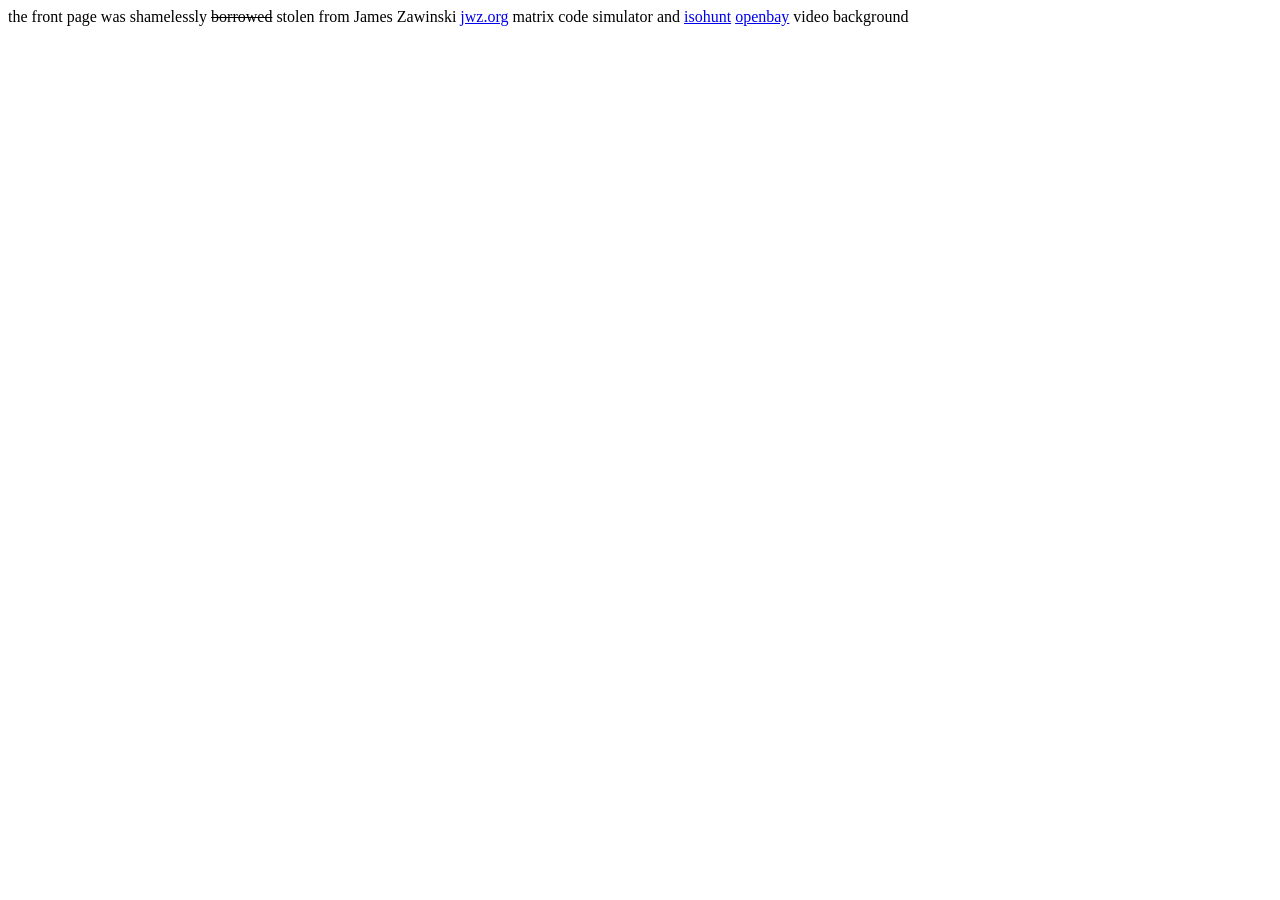
==== about/index.html @ 92940c68 "added about page" ====
<!DOCTYPE html>
<html lang="en">
	<head>
	  <meta http-equiv="Content-Type" content="text/html; charset=utf-8">
	  <title>About</title>
	</head>
	<body>
	the front page was shamelessly <s>borrowed</s> stolen from James Zawinski <a href="jwz.org">jwz.org</a> matrix code simulator and <a href="isohunt.to">isohunt</a> <a href="openbay.isohunt.to">openbay</a> video background
	</body>
</html>
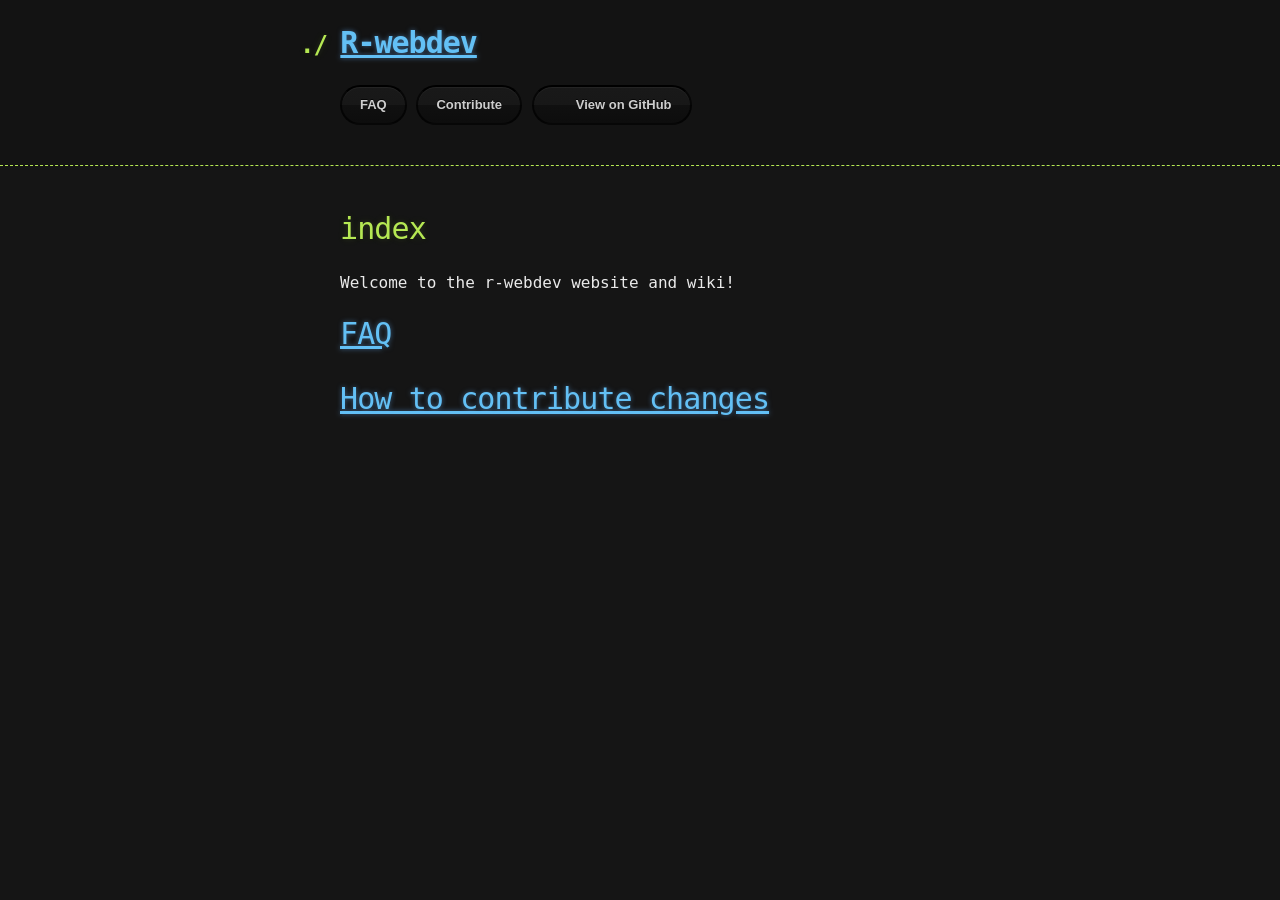
==== commit c8e97490: "modified 'about' to r-webdev theme" ====
--- a/about/index.html
+++ b/about/index.html
@@ -1,10 +1,45 @@
 <!DOCTYPE html>
-<html lang="en">
-	<head>
-	  <meta http-equiv="Content-Type" content="text/html; charset=utf-8">
-	  <title>About</title>
-	</head>
-	<body>
-	the front page was shamelessly <s>borrowed</s> stolen from James Zawinski <a href="jwz.org">jwz.org</a> matrix code simulator and <a href="isohunt.to">isohunt</a> <a href="openbay.isohunt.to">openbay</a> video background
-	</body>
-</html>+<html>
+  <head>
+    <meta charset='utf-8'>
+    <meta http-equiv="X-UA-Compatible" content="chrome=1">
+
+    <link rel="stylesheet" type="text/css" href="../resources/r-webdev/stylesheet.css" media="screen" />
+    <link rel="stylesheet" type="text/css" href="../resources/r-webdev/pygment_trac.css" media="screen" />
+    <link rel="stylesheet" type="text/css" href="../resources/r-webdev/print.css" media="print" />
+
+    <title>R-webdev by r-webdev</title>
+  </head>
+
+  <body>
+
+    <header>
+      <div class="container">
+        <h1><a href="./index.html">R-webdev</a></h1>
+        <h2></h2>
+
+        <section id="downloads">
+          <a href="./FAQ.html" class="btn">FAQ</a>
+          <a href="./How_to_contribute_changes.html" class="btn">Contribute</a>
+          <a href="https://github.com/r-webdev/r-webdev" class="btn btn-github"><span class="icon"></span>View on GitHub</a>
+        </section>
+      </div>
+    </header>
+
+    <div class="container">
+      <section id="main_content">
+<h1>index</h1>
+<p>Welcome to the r-webdev website and wiki!
+
+
+</p>
+<h1><a class="" href="./FAQ.html">FAQ</a></h1>
+<h1><a class="" href="./How_to_contribute_changes.html">How to contribute changes</a></h1>
+
+      </section>
+    </div>
+
+    
+  </body>
+</html>
+
--- a/resources/r-webdev/stylesheet.css
+++ b/resources/r-webdev/stylesheet.css
@@ -0,0 +1,252 @@
+body {
+  margin: 0;
+  padding: 0;
+  background: #151515 url("../images/bkg.png") 0 0;
+  color: #eaeaea;
+  font: 16px;
+  line-height: 1.5;
+  font-family: Monaco, "Bitstream Vera Sans Mono", "Lucida Console", Terminal, monospace;
+}
+
+/* General & 'Reset' Stuff */
+
+.container {
+  width: 90%;
+  max-width: 600px;
+  margin: 0 auto;
+}
+
+section {
+  display: block;
+  margin: 0 0 20px 0;
+}
+
+h1, h2, h3, h4, h5, h6 {
+  margin: 0 0 20px;
+}
+
+li {
+  line-height: 1.4 ;
+}
+
+/* Header, <header>
+   header   - container
+   h1       - project name
+   h2       - project description
+*/
+
+header {
+  background: rgba(0, 0, 0, 0.1);
+  width: 100%;
+  border-bottom: 1px dashed #b5e853;
+  padding: 20px 0;
+  margin: 0 0 40px 0;
+}
+
+header h1 {
+  font-size: 30px;
+  line-height: 1.5;
+  margin: 0 0 0 -40px;
+  font-weight: bold;
+  font-family: Monaco, "Bitstream Vera Sans Mono", "Lucida Console", Terminal, monospace;
+  color: #b5e853;
+  text-shadow: 0 1px 1px rgba(0, 0, 0, 0.1),
+               0 0 5px rgba(181, 232, 83, 0.1),
+               0 0 10px rgba(181, 232, 83, 0.1);
+  letter-spacing: -1px;
+  -webkit-font-smoothing: antialiased;
+}
+
+header h1:before {
+  content: "./ ";
+  font-size: 24px;
+}
+
+header h2 {
+  font-size: 18px;
+  font-weight: 300;
+  color: #666;
+}
+
+#downloads .btn {
+  display: inline-block;
+  text-align: center;
+  margin: 0;
+}
+
+/* Main Content
+*/
+
+#main_content {
+  width: 100%;
+  -webkit-font-smoothing: antialiased;
+}
+section img {
+  max-width: 100%
+}
+
+h1, h2, h3, h4, h5, h6 {
+  font-weight: normal;
+  font-family: Monaco, "Bitstream Vera Sans Mono", "Lucida Console", Terminal, monospace;
+  color: #b5e853;
+  letter-spacing: -0.03em;
+  text-shadow: 0 1px 1px rgba(0, 0, 0, 0.1),
+               0 0 5px rgba(181, 232, 83, 0.1),
+               0 0 10px rgba(181, 232, 83, 0.1);
+}
+
+#main_content h1 {
+  font-size: 30px;
+}
+
+#main_content h2 {
+  font-size: 24px;
+}
+
+#main_content h3 {
+  font-size: 18px;
+}
+
+#main_content h4 {
+  font-size: 14px;
+}
+
+#main_content h5 {
+  font-size: 12px;
+  text-transform: uppercase;
+  margin: 0 0 5px 0;
+}
+
+#main_content h6 {
+  font-size: 12px;
+  text-transform: uppercase;
+  color: #999;
+  margin: 0 0 5px 0;
+}
+
+dt {
+  font-style: italic;
+  font-weight: bold;
+}
+
+ul li {
+  list-style: none;
+}
+
+ul li:before {
+  content: ">>";
+  font-family: Monaco, "Bitstream Vera Sans Mono", "Lucida Console", Terminal, monospace;
+  font-size: 13px;
+  color: #b5e853;
+  margin-left: -37px;
+  margin-right: 21px;
+  line-height: 16px;
+}
+
+blockquote {
+  color: #aaa;
+  padding-left: 10px;
+  border-left: 1px dotted #666;
+}
+
+pre {
+  background: rgba(0, 0, 0, 0.9);
+  border: 1px solid rgba(255, 255, 255, 0.15);
+  padding: 10px;
+  font-size: 14px;
+  color: #b5e853;
+  border-radius: 2px;
+  -moz-border-radius: 2px;
+  -webkit-border-radius: 2px;
+  text-wrap: normal;
+  overflow: auto;
+  overflow-y: hidden;
+}
+
+table {
+  width: 100%;
+  margin: 0 0 20px 0;
+}
+
+th {
+  text-align: left;
+  border-bottom: 1px dashed #b5e853;
+  padding: 5px 10px;
+}
+
+td {
+  padding: 5px 10px;
+}
+
+hr {
+  height: 0;
+  border: 0;
+  border-bottom: 1px dashed #b5e853;
+  color: #b5e853;
+}
+
+/* Buttons
+*/
+
+.btn {
+  display: inline-block;
+  background: -webkit-linear-gradient(top, rgba(40, 40, 40, 0.3), rgba(35, 35, 35, 0.3) 50%, rgba(10, 10, 10, 0.3) 50%, rgba(0, 0, 0, 0.3));
+  padding: 8px 18px;
+  border-radius: 50px;
+  border: 2px solid rgba(0, 0, 0, 0.7);
+  border-bottom: 2px solid rgba(0, 0, 0, 0.7);
+  border-top: 2px solid rgba(0, 0, 0, 1);
+  color: rgba(255, 255, 255, 0.8);
+  font-family: Helvetica, Arial, sans-serif;
+  font-weight: bold;
+  font-size: 13px;
+  text-decoration: none;
+  text-shadow: 0 -1px 0 rgba(0, 0, 0, 0.75);
+  box-shadow: inset 0 1px 0 rgba(255, 255, 255, 0.05);
+}
+
+.btn:hover {
+  background: -webkit-linear-gradient(top, rgba(40, 40, 40, 0.6), rgba(35, 35, 35, 0.6) 50%, rgba(10, 10, 10, 0.8) 50%, rgba(0, 0, 0, 0.8));
+}
+
+.btn .icon {
+  display: inline-block;
+  width: 16px;
+  height: 16px;
+  margin: 1px 8px 0 0;
+  float: left;
+}
+
+.btn-github .icon {
+  opacity: 0.6;
+  background: url("../images/blacktocat.png") 0 0 no-repeat;
+}
+
+/* Links
+   a, a:hover, a:visited
+*/
+
+a {
+  color: #63c0f5;
+  text-shadow: 0 0 5px rgba(104, 182, 255, 0.5);
+}
+
+a.error404 {
+  color: red;
+
+}
+
+/* Clearfix */
+
+.cf:before, .cf:after {
+  content:"";
+  display:table;
+}
+
+.cf:after {
+  clear:both;
+}
+
+.cf {
+  zoom:1;
+}
--- a/resources/r-webdev/pygment_trac.css
+++ b/resources/r-webdev/pygment_trac.css
@@ -0,0 +1,68 @@
+.highlight .c { color: #999988; font-style: italic } /* Comment */
+.highlight .err { color: #a61717; background-color: #e3d2d2 } /* Error */
+.highlight .k { font-weight: bold } /* Keyword */
+.highlight .o { font-weight: bold } /* Operator */
+.highlight .cm { color: #999988; font-style: italic } /* Comment.Multiline */
+.highlight .cp { color: #999999; font-weight: bold } /* Comment.Preproc */
+.highlight .c1 { color: #999988; font-style: italic } /* Comment.Single */
+.highlight .cs { color: #999999; font-weight: bold; font-style: italic } /* Comment.Special */
+.highlight .gd { color: #000000; background-color: #ffdddd } /* Generic.Deleted */
+.highlight .gd .x { color: #000000; background-color: #ffaaaa } /* Generic.Deleted.Specific */
+.highlight .ge { font-style: italic } /* Generic.Emph */
+.highlight .gr { color: #aa0000 } /* Generic.Error */
+.highlight .gh { color: #999999 } /* Generic.Heading */
+.highlight .gi { color: #000000; background-color: #ddffdd } /* Generic.Inserted */
+.highlight .gi .x { color: #000000; background-color: #aaffaa } /* Generic.Inserted.Specific */
+.highlight .go { color: #888888 } /* Generic.Output */
+.highlight .gp { color: #555555 } /* Generic.Prompt */
+.highlight .gs { font-weight: bold } /* Generic.Strong */
+.highlight .gu { color: #800080; font-weight: bold; } /* Generic.Subheading */
+.highlight .gt { color: #aa0000 } /* Generic.Traceback */
+.highlight .kc { font-weight: bold } /* Keyword.Constant */
+.highlight .kd { font-weight: bold } /* Keyword.Declaration */
+.highlight .kn { font-weight: bold } /* Keyword.Namespace */
+.highlight .kp { font-weight: bold } /* Keyword.Pseudo */
+.highlight .kr { font-weight: bold } /* Keyword.Reserved */
+.highlight .kt { color: #445588; font-weight: bold } /* Keyword.Type */
+.highlight .m { color: #009999 } /* Literal.Number */
+.highlight .s { color: #d14 } /* Literal.String */
+.highlight .na { color: #008080 } /* Name.Attribute */
+.highlight .nb { color: #0086B3 } /* Name.Builtin */
+.highlight .nc { color: #445588; font-weight: bold } /* Name.Class */
+.highlight .no { color: #008080 } /* Name.Constant */
+.highlight .ni { color: #800080 } /* Name.Entity */
+.highlight .ne { color: #990000; font-weight: bold } /* Name.Exception */
+.highlight .nf { color: #990000; font-weight: bold } /* Name.Function */
+.highlight .nn { color: #555555 } /* Name.Namespace */
+.highlight .nt { color: #CBDFFF } /* Name.Tag */
+.highlight .nv { color: #008080 } /* Name.Variable */
+.highlight .ow { font-weight: bold } /* Operator.Word */
+.highlight .w { color: #bbbbbb } /* Text.Whitespace */
+.highlight .mf { color: #009999 } /* Literal.Number.Float */
+.highlight .mh { color: #009999 } /* Literal.Number.Hex */
+.highlight .mi { color: #009999 } /* Literal.Number.Integer */
+.highlight .mo { color: #009999 } /* Literal.Number.Oct */
+.highlight .sb { color: #d14 } /* Literal.String.Backtick */
+.highlight .sc { color: #d14 } /* Literal.String.Char */
+.highlight .sd { color: #d14 } /* Literal.String.Doc */
+.highlight .s2 { color: #d14 } /* Literal.String.Double */
+.highlight .se { color: #d14 } /* Literal.String.Escape */
+.highlight .sh { color: #d14 } /* Literal.String.Heredoc */
+.highlight .si { color: #d14 } /* Literal.String.Interpol */
+.highlight .sx { color: #d14 } /* Literal.String.Other */
+.highlight .sr { color: #009926 } /* Literal.String.Regex */
+.highlight .s1 { color: #d14 } /* Literal.String.Single */
+.highlight .ss { color: #990073 } /* Literal.String.Symbol */
+.highlight .bp { color: #999999 } /* Name.Builtin.Pseudo */
+.highlight .vc { color: #008080 } /* Name.Variable.Class */
+.highlight .vg { color: #008080 } /* Name.Variable.Global */
+.highlight .vi { color: #008080 } /* Name.Variable.Instance */
+.highlight .il { color: #009999 } /* Literal.Number.Integer.Long */
+
+.type-csharp .highlight .k { color: #0000FF }
+.type-csharp .highlight .kt { color: #0000FF }
+.type-csharp .highlight .nf { color: #000000; font-weight: normal }
+.type-csharp .highlight .nc { color: #2B91AF }
+.type-csharp .highlight .nn { color: #000000 }
+.type-csharp .highlight .s { color: #A31515 }
+.type-csharp .highlight .sc { color: #A31515 }
